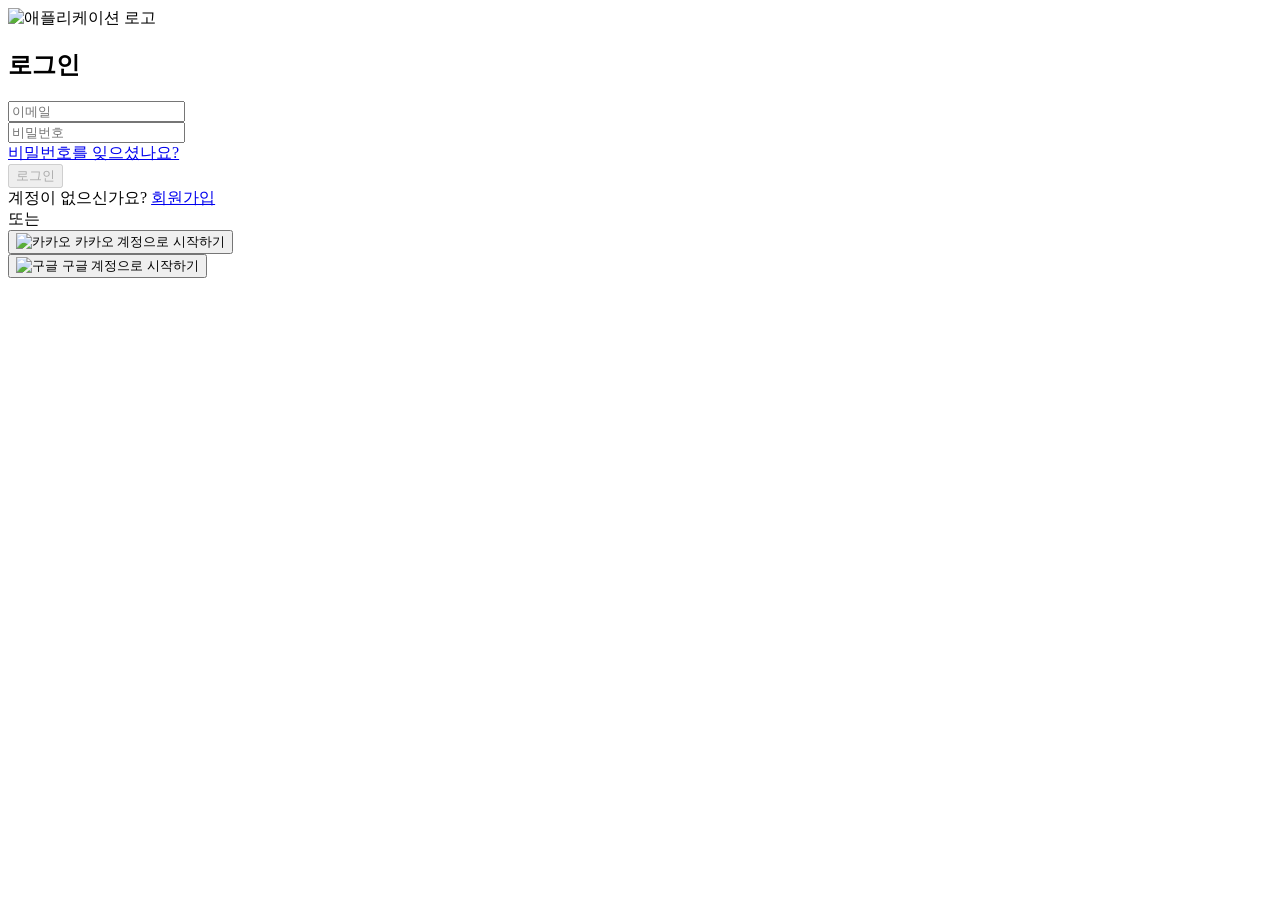
==== src/main/resources/templates/pages/login.html @ a0f18cbb "feat: 로그인 및 회원가입 화면 작성 및 공통 CSS 작성 중" ====
<!DOCTYPE html>
<html lang="ko"
      xmlns:th="http://www.thymeleaf.org"
      xmlns:layout="http://www.ultraq.net.nz/thymeleaf/layout"
      layout:decorate="~{common/layout/public}">
<head>
    <title>로그인</title>
</head>

<div class="login-container" layout:fragment="page-content">
    <!-- content -->
    <section class="panel">
        <header class="panel-header">
            <div class="has-img is-margin-bottom-4">
                <img src="/images/ico-nepia-logo.png" alt="애플리케이션 로고">
            </div>
            <h1 class="title">로그인</h1>
        </header>
        <div class="panel-body">
            <form id="login-form">
                <div class="field-container">
                    <div class="field is-margin-bottom-1">
                        <input type="email" name="email" id="login-email" class="input" placeholder="이메일" autocomplete="off">
                    </div>
                    <div class="field is-margin-bottom-1">
                        <input type="password" name="password" id="login-pwd" class="input" placeholder="비밀번호" autocomplete="off">
                    </div>
                    <div class="is-block has-text-emphasis">
                        <a href="#" class=" is-underline-hover">비밀번호를 잊으셨나요?</a>
                    </div>
                </div>

                <div class="field-container">
                    <div class="field">
                        <button type="button" id="login-btn" class="button is-primary" disabled>로그인</button>
                    </div>
                    <div class="is-block has-text-center has-text-muted">
                        계정이 없으신가요? <a href="/sign-up" class="has-text-emphasis is-underline">회원가입</a>
                    </div>
                </div>
                <span class="or-divider">또는</span>
                <div class="field-container">
                    <div class="field">
                        <button type="button" id="kakao-btn" class="button is-kakao">
                            <span class="icon">
                                <img src="/images/social/ico-kakao-24.svg" alt="카카오">
                            </span>
                            <span>카카오 계정으로 시작하기</span>
                        </button>
                    </div>
                    <div class="field">
                        <button type="button" id="google-btn" class="button is-google-light">
                            <span class="icon">
                                <img src="/images/social/ico-google-24.svg" alt="구글">
                            </span>
                            <span>구글 계정으로 시작하기</span>
                        </button>
                    </div>
                </div>
            </form>
        </div>
    </section>
</div>

<th:block layout:fragment="page-script">
</th:block>
</html>
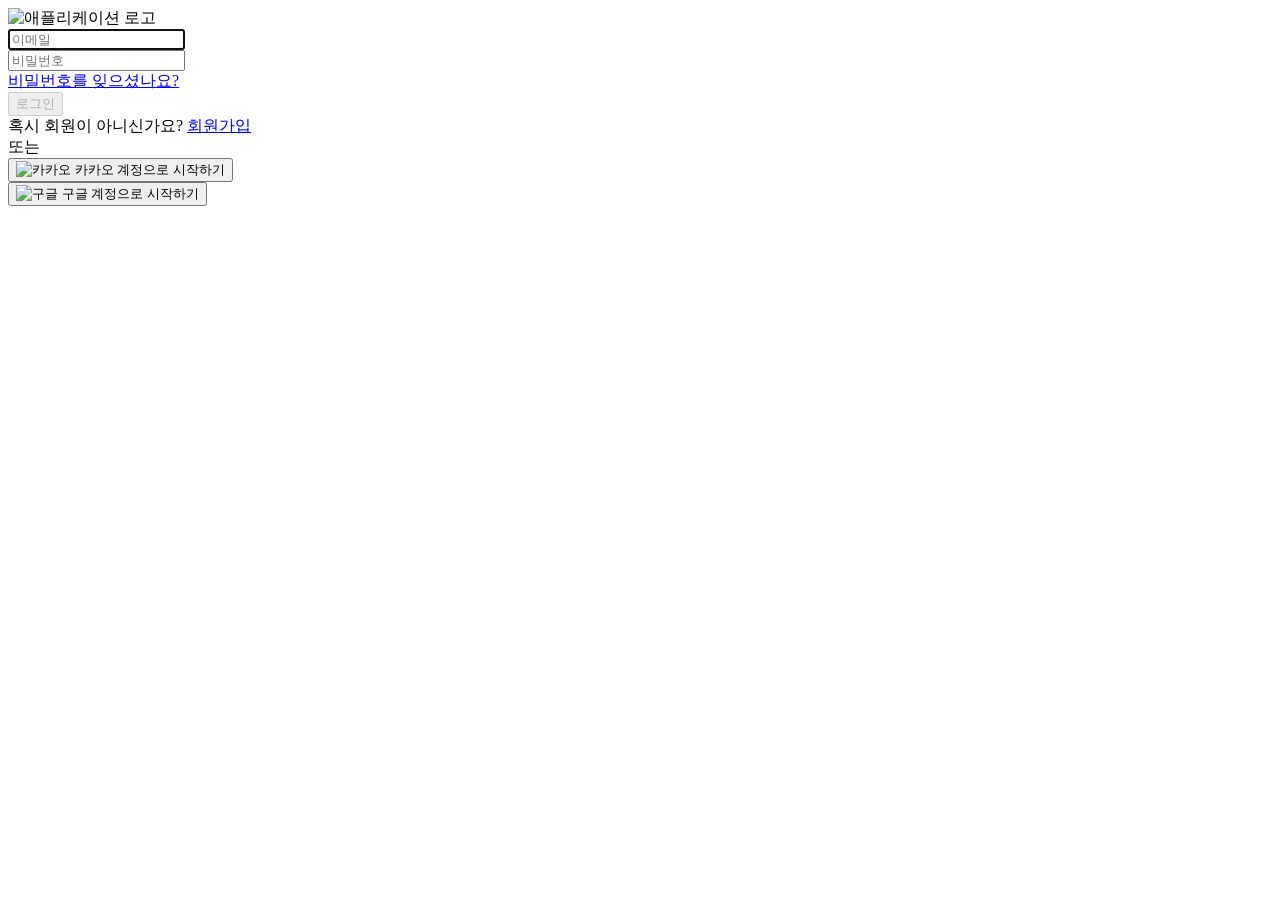
==== commit f8f4a4a8: "refactor: 로그인 및 회원가입 화면단 작성" ====
--- a/src/main/resources/templates/pages/login.html
+++ b/src/main/resources/templates/pages/login.html
@@ -5,28 +5,27 @@
       layout:decorate="~{common/layout/public}">
 <head>
     <title>로그인</title>
+    <link rel="stylesheet" href="/css/pages/user.css">
 </head>
 
 <div class="login-container" layout:fragment="page-content">
-    <!-- content -->
     <section class="panel">
         <header class="panel-header">
-            <div class="has-img is-margin-bottom-4">
-                <img src="/images/ico-nepia-logo.png" alt="애플리케이션 로고">
+            <div class="has-img is-avatar-md is-margin-auto">
+                <img src="/images/ico-app-logo.png" alt="애플리케이션 로고">
             </div>
-            <h1 class="title">로그인</h1>
         </header>
         <div class="panel-body">
             <form id="login-form">
                 <div class="field-container">
                     <div class="field is-margin-bottom-1">
-                        <input type="email" name="email" id="login-email" class="input" placeholder="이메일" autocomplete="off">
+                        <input type="text" name="email" id="login-email" class="input" placeholder="이메일" autocomplete="off" autofocus>
                     </div>
-                    <div class="field is-margin-bottom-1">
+                    <div class="field is-margin-bottom-2">
                         <input type="password" name="password" id="login-pwd" class="input" placeholder="비밀번호" autocomplete="off">
                     </div>
-                    <div class="is-block has-text-emphasis">
-                        <a href="#" class=" is-underline-hover">비밀번호를 잊으셨나요?</a>
+                    <div class="field is-flex-row">
+                        <a href="#" class="has-text-emphasis is-underline">비밀번호를 잊으셨나요?</a>
                     </div>
                 </div>
 
@@ -34,11 +33,13 @@
                     <div class="field">
                         <button type="button" id="login-btn" class="button is-primary" disabled>로그인</button>
                     </div>
-                    <div class="is-block has-text-center has-text-muted">
-                        계정이 없으신가요? <a href="/sign-up" class="has-text-emphasis is-underline">회원가입</a>
+                    <div class="has-text-center has-text-muted">
+                        혹시 회원이 아니신가요?&nbsp;<a href="/sign-up" class="has-text-emphasis is-underline">회원가입</a>
                     </div>
                 </div>
-                <span class="or-divider">또는</span>
+
+                <div class="divider is-margin-bottom-5">또는</div>
+
                 <div class="field-container">
                     <div class="field">
                         <button type="button" id="kakao-btn" class="button is-kakao">
@@ -63,5 +64,6 @@
 </div>
 
 <th:block layout:fragment="page-script">
+    <script src="/js/pages/login.js"></script>
 </th:block>
 </html>
